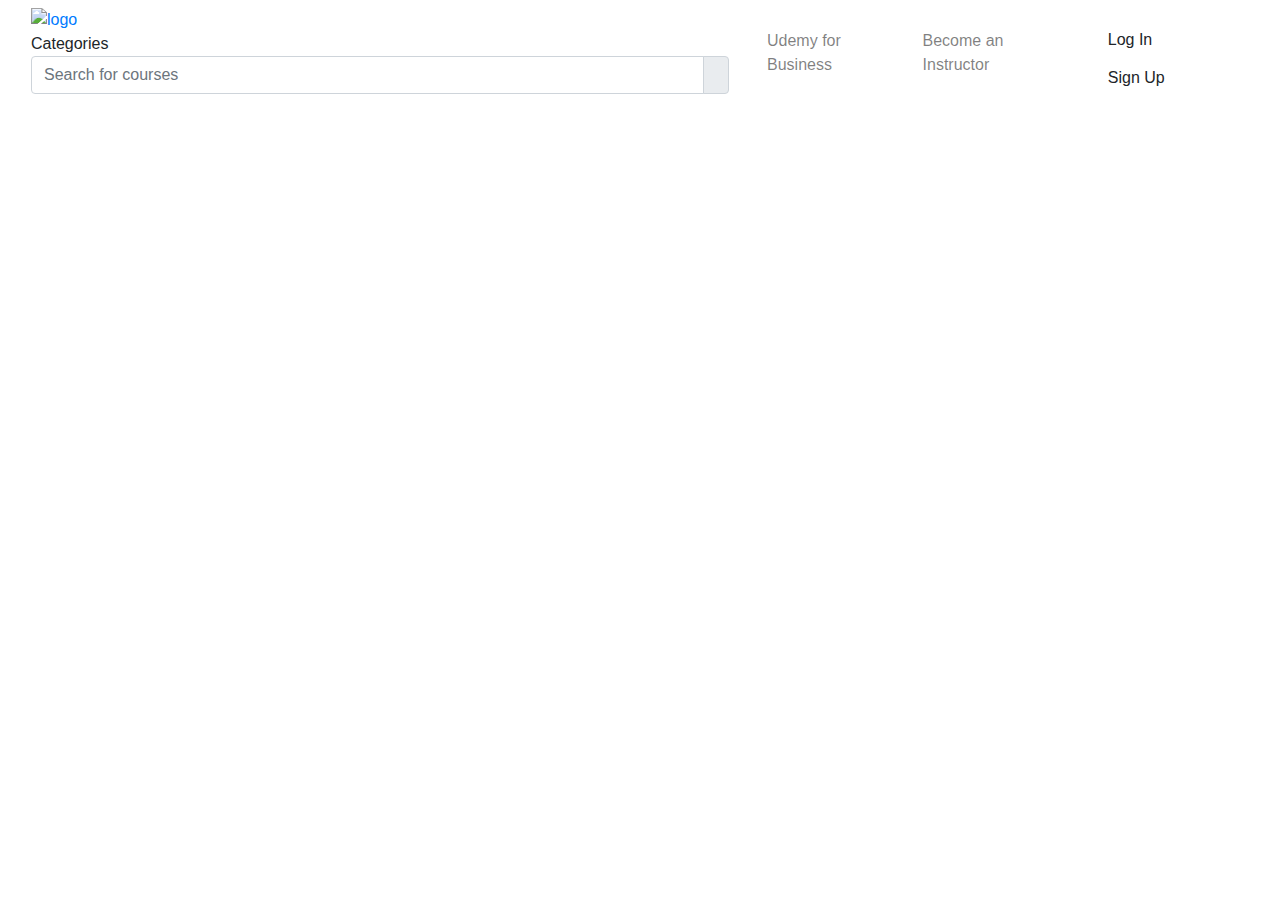
==== SCSS/index.html @ 3924da7b "16/2" ====
<html lang="en">

<head>
    <meta charset="UTF-8">
    <meta http-equiv="X-UA-Compatible" content="IE=edge">
    <meta name="viewport" content="width=device-width, initial-scale=1.0">
    <title>SN</title>
    <!-- BS4 -->
    <link rel="stylesheet" href="https://cdn.jsdelivr.net/npm/bootstrap@4.4.1/dist/css/bootstrap.min.css"
        integrity="sha384-Vkoo8x4CGsO3+Hhxv8T/Q5PaXtkKtu6ug5TOeNV6gBiFeWPGFN9MuhOf23Q9Ifjh" crossorigin="anonymous">
    <!-- FONT-AWS-->
    <link rel="stylesheet" href="https://cdnjs.cloudflare.com/ajax/libs/font-awesome/6.2.1/css/all.min.css"
        integrity="sha512-MV7K8+y+gLIBoVD59lQIYicR65iaqukzvf/nwasF0nqhPay5w/9lJmVM2hMDcnK1OnMGCdVK+iQrJ7lzPJQd1w=="
        crossorigin="anonymous" referrerpolicy="no-referrer" />
    <!-- FONT-GG -->
    <link rel="preconnect" href="https://fonts.googleapis.com">
    <link rel="preconnect" href="https://fonts.gstatic.com" crossorigin>
    <link href="https://fonts.googleapis.com/css2?family=Open+Sans:wght@300;400;700&display=swap" rel="stylesheet">

    <!-- MAIN CSS -->
    <link rel="stylesheet" href="/css/main.css">
</head>

<body>
    <!-- HEADER -->
    <header>
        <nav class="navbarSN navbar navbar-expand-lg navbar-light">

            <div class="col-7">
                <div class="navbarSN--left">
                    <a class="navbarSN__logoImg--link" href="#"><img src="/img/logo-coral.svg" alt="logo"></a>
                    <div class="navbarSN__categories">
                        <i class="fa fa-th"></i>
                        <span>Categories</span>
                    </div>
                    <form class="navbarSN__search">
                        <div class=" input-group">
                            <input type="text" class="form-control" placeholder="Search for courses">
                            <div class="input-group-append">
                                <span class="input-group-text"><i class="fa-solid fa-magnifying-glass"></i></span>
                            </div>
                        </div>
                    </form>
                </div>
            </div>
            <div class="col-5">
                <div class="navbarSN--right">
                    <ul class="navbar-nav mr-auto">
                        <li class="nav-item  navbarSN_right--content">
                            <a class="nav-link" href="#">Udemy for Business</a>
                            <div class="overlay d-none">
                                <p>Get your team access to Udemy's top 2,500 courses anytime, anywhere.</p>
                                <a href="#">Try Udemy For Business</a>
                            </div>
                        </li>
                        <li class="nav-item navbarSN_right--content">
                            <a class="nav-link" href="#">Become an Instructor</a>
                            <div class="overlay d-none">
                                <p>Get your team access to Udemy's top 2,500 courses anytime, anywhere.</p>
                                <a href="#">Try Udemy For Business</a>
                            </div>
                        </li>
                        <li class="nav-item navbarSN_cart">
                            <a class="nav-link navbarSN_cart--icon" href="#">
                                <i class="fa-solid fa-cart-shopping"></i>
                            </a>
                        </li>
                        <li class="nav-item">
                            <button class=" btn button button--white">Log In</button>
                            <button class="btn button button--red">Sign Up</button>
                        </li>

                    </ul>
                </div>
            </div>

            <!-- <button class="navbar-toggler" type="button" data-toggle="collapse" data-target="#navbarSupportedContent"
                aria-controls="navbarSupportedContent" aria-expanded="false" aria-label="Toggle navigation">
                <span class="navbar-toggler-icon"></span>
            </button> -->


        </nav>
    </header>
    <!-- COVER -->
    <section class="cover">

    </section>
    <!-- INTRO -->
    <section class="intro">

    </section>
    <!-- COURSE -->
    <section class="course">

    </section>
    <!-- VIEWING -->
    <section class="viewing">

    </section>
    <!-- BANNER -->
    <section class="banner">

    </section>
    <!-- CATEGORIES -->
    <section class="categories">

    </section>
    <!--PARTNERS -->
    <section class="partners">

    </section>
    <!-- JOB -->
    <section class="job">

    </section>
    <!-- FOOTER -->
    <footer>

    </footer>





    <!-- JQUERY-POPERJS-BS4 -->
    <script src="https://code.jquery.com/jquery-3.4.1.slim.min.js"
        integrity="sha384-J6qa4849blE2+poT4WnyKhv5vZF5SrPo0iEjwBvKU7imGFAV0wwj1yYfoRSJoZ+n"
        crossorigin="anonymous"></script>
    <script src="https://cdn.jsdelivr.net/npm/popper.js@1.16.0/dist/umd/popper.min.js"
        integrity="sha384-Q6E9RHvbIyZFJoft+2mJbHaEWldlvI9IOYy5n3zV9zzTtmI3UksdQRVvoxMfooAo"
        crossorigin="anonymous"></script>
    <script src="https://cdn.jsdelivr.net/npm/bootstrap@4.4.1/dist/js/bootstrap.min.js"
        integrity="sha384-wfSDF2E50Y2D1uUdj0O3uMBJnjuUD4Ih7YwaYd1iqfktj0Uod8GCExl3Og8ifwB6"
        crossorigin="anonymous"></script>
</body>

</html>
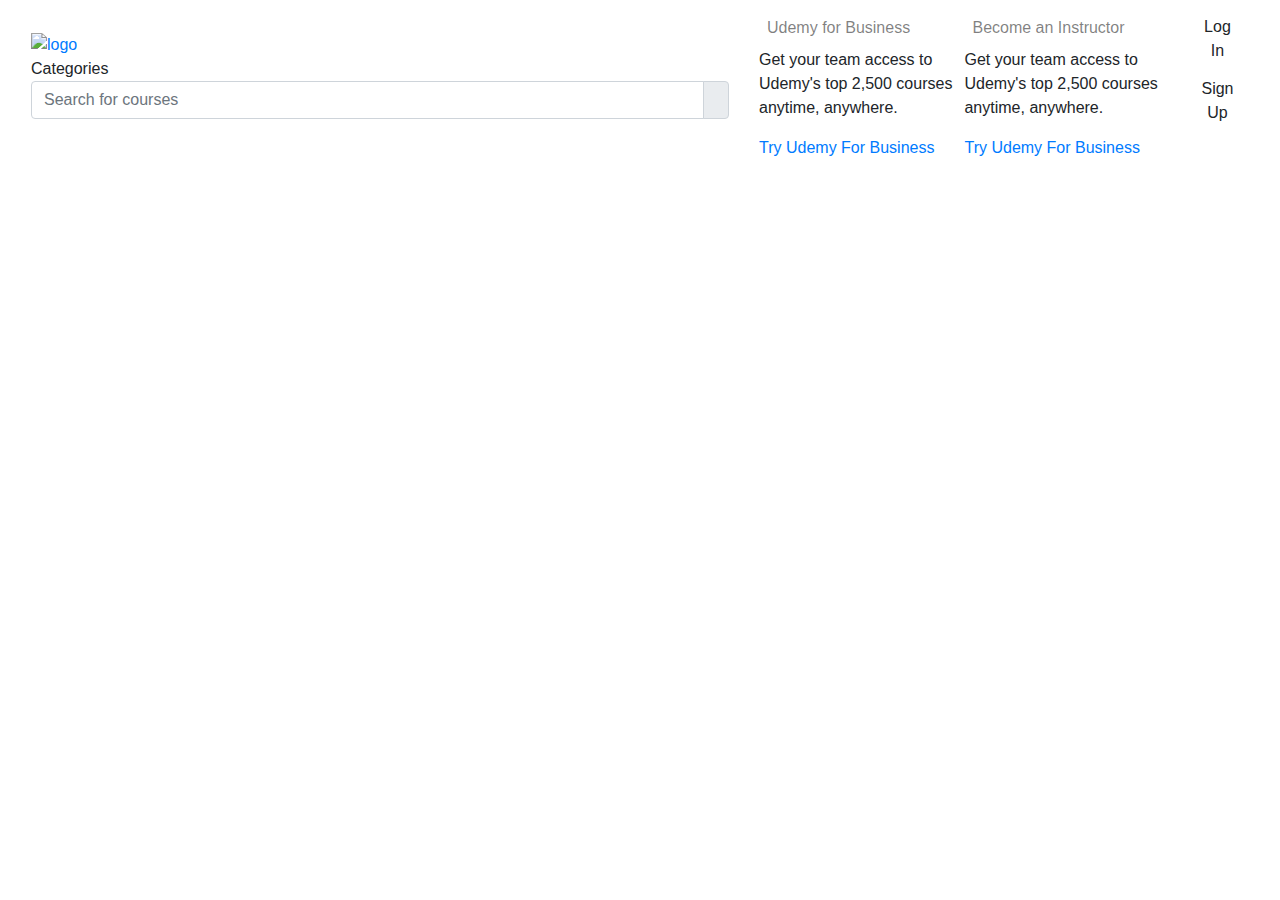
==== commit 0d72eea1: "pÃush" ====
--- a/SCSS/index.html
+++ b/SCSS/index.html
@@ -46,16 +46,16 @@
             <div class="col-5">
                 <div class="navbarSN--right">
                     <ul class="navbar-nav mr-auto">
-                        <li class="nav-item  navbarSN_right--content">
+                        <li class="nav-item navbarSN_right--content">
                             <a class="nav-link" href="#">Udemy for Business</a>
-                            <div class="overlay d-none">
+                            <div class="overlay ">
                                 <p>Get your team access to Udemy's top 2,500 courses anytime, anywhere.</p>
                                 <a href="#">Try Udemy For Business</a>
                             </div>
                         </li>
                         <li class="nav-item navbarSN_right--content">
                             <a class="nav-link" href="#">Become an Instructor</a>
-                            <div class="overlay d-none">
+                            <div class="overlay">
                                 <p>Get your team access to Udemy's top 2,500 courses anytime, anywhere.</p>
                                 <a href="#">Try Udemy For Business</a>
                             </div>
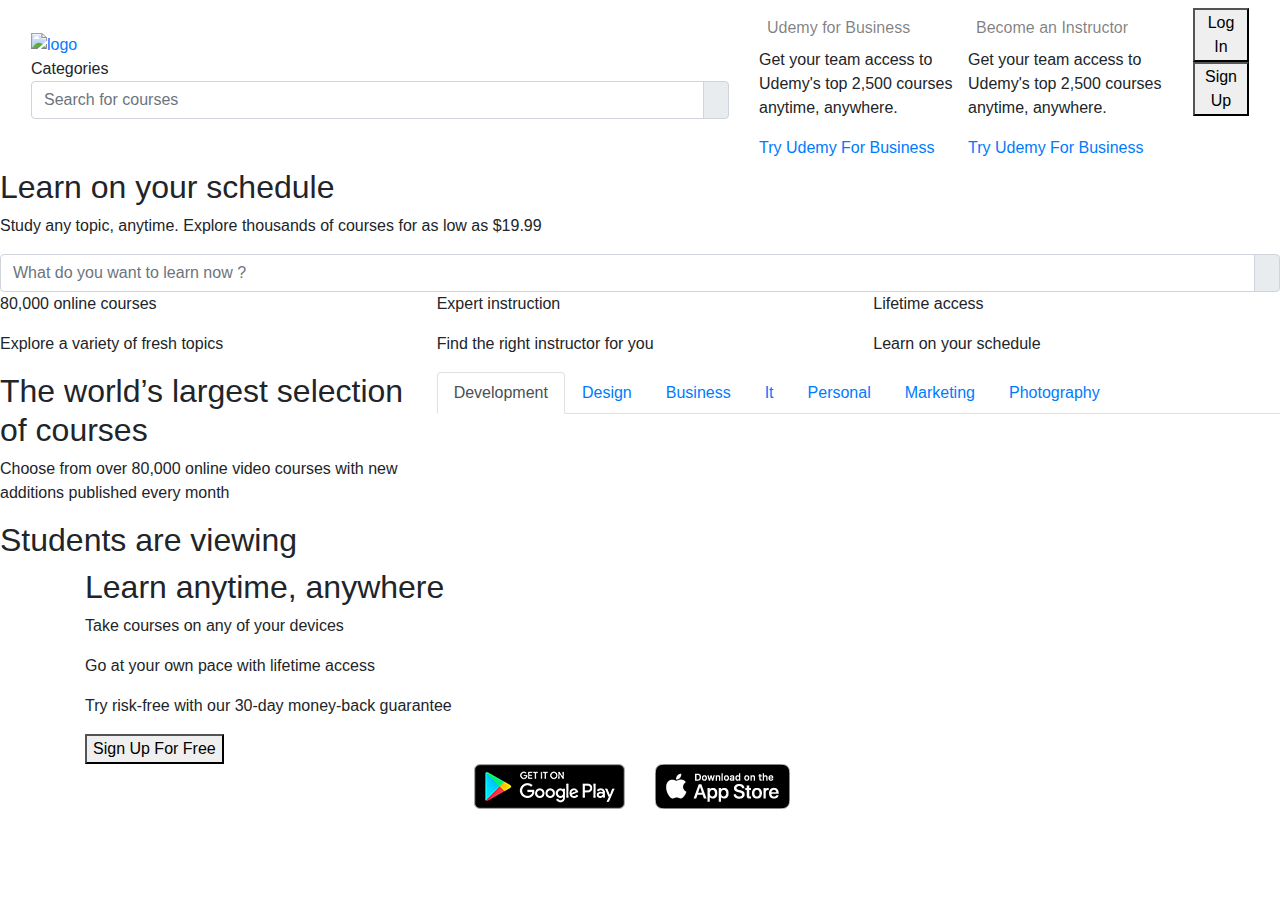
==== commit 82e78e92: "scss" ====
--- a/SCSS/index.html
+++ b/SCSS/index.html
@@ -16,6 +16,9 @@
     <link rel="preconnect" href="https://fonts.googleapis.com">
     <link rel="preconnect" href="https://fonts.gstatic.com" crossorigin>
     <link href="https://fonts.googleapis.com/css2?family=Open+Sans:wght@300;400;700&display=swap" rel="stylesheet">
+    <!-- OWL CAROUSEL -->
+    <link rel="stylesheet" href="./css/owl.carousel.min.css">
+    <link rel="stylesheet" href="./css/owl.theme.default.min.css">
 
     <!-- MAIN CSS -->
     <link rel="stylesheet" href="/css/main.css">
@@ -66,8 +69,8 @@
                             </a>
                         </li>
                         <li class="nav-item">
-                            <button class=" btn button button--white">Log In</button>
-                            <button class="btn button button--red">Sign Up</button>
+                            <button class="button button--white">Log In</button>
+                            <button class="button button--red">Sign Up</button>
                         </li>
 
                     </ul>
@@ -84,23 +87,449 @@
     </header>
     <!-- COVER -->
     <section class="cover">
-
+        <div class="cover_content">
+            <h2>Learn on your schedule</h2>
+            <p>Study any topic, anytime. Explore thousands of courses for as low as $19.99</p>
+            <div class=" input-group">
+                <input type="text" class="form-control" placeholder="What do you want to learn now ?">
+                <div class="input-group-append">
+                    <span class="input-group-text"><i class="fa-solid fa-magnifying-glass"></i></span>
+                </div>
+            </div>
+        </div>
     </section>
     <!-- INTRO -->
     <section class="intro">
-
+        <div class="intro__content">
+            <div class="row">
+                <div class="col-4">
+                    <div class="intro_items">
+                        <div class="intro__icon">
+                            <i class="fa fa-bullseye"></i>
+                        </div>
+                        <div class="intro__details">
+                            <p>80,000 online courses</p>
+                            <p>Explore a variety of fresh topics</p>
+                        </div>
+                    </div>
+                </div>
+                <div class="col-4">
+                    <div class="intro_items">
+                        <div class="intro__icon">
+                            <i class="fa fa-spinner"></i>
+                        </div>
+                        <div class="intro__details">
+                            <p>Expert instruction</p>
+                            <p>Find the right instructor for you</p>
+                        </div>
+                    </div>
+                </div>
+                <div class="col-4">
+                    <div class="intro_items">
+                        <div class="intro__icon">
+                            <i class="fa fa-sync-alt"></i>
+                        </div>
+                        <div class="intro__details">
+                            <p>Lifetime access</p>
+                            <p>Learn on your schedule</p>
+                        </div>
+                    </div>
+                </div>
+            </div>
+        </div>
     </section>
     <!-- COURSE -->
     <section class="course">
-
+        <div class="courses__content">
+            <div class="row">
+                <div class="col-4 courses__left">
+                    <div>
+                        <h2>The world’s largest selection of courses</h2>
+                        <p>Choose from over 80,000 online video courses with new additions published every month</p>
+                    </div>
+                </div>
+                <div class="col-8">
+
+                    <ul class="nav nav-tabs" id="myTab" role="tablist">
+                        <li class="nav-item">
+                            <a class="nav-link active" id="development-tab" data-toggle="tab" href="#development"
+                                role="tab">Development</a>
+                        </li>
+                        <li class="nav-item">
+                            <a class="nav-link" id="design-tab" data-toggle="tab" href="#design" role="tab">Design</a>
+                        </li>
+                        <li class="nav-item">
+                            <a class="nav-link" id="business-tab" data-toggle="tab" href="#business"
+                                role="tab">Business</a>
+                        </li>
+                        <li class="nav-item">
+                            <a class="nav-link" id="it-tab" data-toggle="tab" href="#it" role="tab">It</a>
+                        </li>
+                        <li class="nav-item">
+                            <a class="nav-link" id="personal-tab" data-toggle="tab" href="#personal"
+                                role="tab">Personal</a>
+                        </li>
+                        <li class="nav-item">
+                            <a class="nav-link" id="makerting-tab" data-toggle="tab" href="#makerting"
+                                role="tab">Marketing</a>
+                        </li>
+                        <li class="nav-item">
+                            <a class="nav-link" id="photography-tab" data-toggle="tab" href="#photography"
+                                Pole="tab">Photography</a>
+                        </li>
+                    </ul>
+
+                    <div class="tab-content" id="myTabContent">
+                        <div class="tab-pane fade show active" id="development" role="tabpanel"
+                            aria-labelledby="development-tab">
+
+                            <div class="owl-carousel owl-theme courses__carousel">
+                                <div class="card">
+                                    <img src="./img/kh1.jpg" class="card-img-top" alt="cart1">
+                                    <div class="card-body">
+                                        <h5 class="card-title">The Ultimate MySQL Bootcamp: Go fro...
+                                            <!-- m SQL Beginner to Expert -->
+                                        </h5>
+                                        <p class="card-text">Colt Steele Ian Schoonover</p>
+                                        <div class="cart__start">
+                                            <span>
+                                                <i class="fa fa-star"></i>
+                                                <i class="fa fa-star"></i>
+                                                <i class="fa fa-star"></i>
+                                                <i class="fa fa-star"></i>
+                                                <i class="fa fa-star-half"></i>
+                                            </span>
+                                            <span class="cart__rate">4.6</span>
+                                            <span class="cart__total">(11.697)</span>
+                                        </div>
+                                        <div class="cart__price">
+                                            <span>$179.99</span>
+                                            <span>$9.99</span>
+                                        </div>
+                                    </div>
+                                </div>
+
+                                <div class="card">
+                                    <img src="./img/kh2.jpg" class="card-img-top" alt="cart1">
+                                    <div class="card-body">
+                                        <h5 class="card-title">Learning Python for Data Analysis and Visualization</h5>
+                                        <p class="card-text">Jose Portilla</p>
+                                        <div class="cart__start">
+                                            <span>
+                                                <i class="fa fa-star"></i>
+                                                <i class="fa fa-star"></i>
+                                                <i class="fa fa-star"></i>
+                                                <i class="fa fa-star"></i>
+                                                <i class="fa fa-star-half"></i>
+                                            </span>
+                                            <span class="cart__rate">4.6</span>
+                                            <span class="cart__total">(11.697)</span>
+                                        </div>
+                                        <div class="cart__price">
+                                            <span>$179.99</span>
+                                            <span>$9.99</span>
+                                        </div>
+                                    </div>
+                                </div>
+
+                                <div class="card">
+                                    <img src="./img/kh3.jpg" class="card-img-top" alt="cart1">
+                                    <div class="card-body">
+                                        <h5 class="card-title">Advanced CSS and Sass: Flexbox, Grid, Animations and
+                                            More!</h5>
+                                        <p class="card-text">Jonas Schmedtmann</p>
+                                        <div class="cart__start">
+                                            <span>
+                                                <i class="fa fa-star"></i>
+                                                <i class="fa fa-star"></i>
+                                                <i class="fa fa-star"></i>
+                                                <i class="fa fa-star"></i>
+                                                <i class="fa fa-star-half"></i>
+                                            </span>
+                                            <span class="cart__rate">4.6</span>
+                                            <span class="cart__total">(11.697)</span>
+                                        </div>
+                                        <div class="cart__price">
+                                            <span>$179.99</span>
+                                            <span>$9.99</span>
+                                        </div>
+                                    </div>
+                                </div>
+
+                                <div class="card">
+                                    <img src="./img/kh4.jpg" class="card-img-top" alt="cart1">
+                                    <div class="card-body">
+                                        <h5 class="card-title">Modern JavaScript From The Beginning</h5>
+                                        <p class="card-text">Brad Traversy</p>
+                                        <div class="cart__start">
+                                            <span>
+                                                <i class="fa fa-star"></i>
+                                                <i class="fa fa-star"></i>
+                                                <i class="fa fa-star"></i>
+                                                <i class="fa fa-star"></i>
+                                                <i class="fa fa-star-half"></i>
+                                            </span>
+                                            <span class="cart__rate">4.6</span>
+                                            <span class="cart__total">(11.697)</span>
+                                        </div>
+                                        <div class="cart__price">
+                                            <span>$179.99</span>
+                                            <span>$9.99</span>
+                                        </div>
+                                    </div>
+                                </div>
+
+                                <div class="card">
+                                    <img src="./img/kh5.jpg" class="card-img-top" alt="cart1">
+                                    <div class="card-body">
+                                        <h5 class="card-title">Bootstrap 4 From Scratch With 5 Projects</h5>
+                                        <p class="card-text">Brad Traversy</p>
+                                        <div class="cart__start">
+                                            <span>
+                                                <i class="fa fa-star"></i>
+                                                <i class="fa fa-star"></i>
+                                                <i class="fa fa-star"></i>
+                                                <i class="fa fa-star"></i>
+                                                <i class="fa fa-star-half"></i>
+                                            </span>
+                                            <span class="cart__rate">4.6</span>
+                                            <span class="cart__total">(11.697)</span>
+                                        </div>
+                                        <div class="cart__price">
+                                            <span>$179.99</span>
+                                            <span>$9.99</span>
+                                        </div>
+                                    </div>
+                                </div>
+
+                                <div class="card">
+                                    <img src="./img/kh6.jpg" class="card-img-top" alt="cart1">
+                                    <div class="card-body">
+                                        <h5 class="card-title">iOS 12 & Swift - The Complete iOS App Development
+                                            Bootcamp</h5>
+                                        <p class="card-text">Angela Yu</p>
+                                        <div class="cart__start">
+                                            <span>
+                                                <i class="fa fa-star"></i>
+                                                <i class="fa fa-star"></i>
+                                                <i class="fa fa-star"></i>
+                                                <i class="fa fa-star"></i>
+                                                <i class="fa fa-star-half"></i>
+                                            </span>
+                                            <span class="cart__rate">4.6</span>
+                                            <span class="cart__total">(11.697)</span>
+                                        </div>
+                                        <div class="cart__price">
+                                            <span>$179.99</span>
+                                            <span>$9.99</span>
+                                        </div>
+                                    </div>
+                                </div>
+                            </div>
+
+
+                        </div>
+
+                        <div class="tab-pane fade" id="design" role="tabpanel">Design</div>
+                        <div class="tab-pane fade" id="it" role="tabpanel">It</div>
+                        <div class="tab-pane fade" id="personal" role="tabpanel">Personal</div>
+                        <div class="tab-pane fade" id="makerting" role="tabpanel">Marketing</div>
+                        <div class="tab-pane fade" id="photography" role="tabpanel">photography</div>
+                    </div>
+                </div>
+            </div>
+        </div>
     </section>
     <!-- VIEWING -->
     <section class="viewing">
-
+        <div class="viewing__content">
+            <h2>Students are viewing</h2>
+            <div class="viewing__content--card">
+                <div class="owl-carousel owl-theme viewing__carousel">
+                    <div class="card">
+                        <img src="./img/kh8.jpg" class="card-img-top" alt="cart1">
+                        <div class="card-body">
+                            <h5 class="card-title">The Ultimate MySQL Bootcamp: Go from SQL Beginner to Expert
+                            </h5>
+                            <p class="card-text">Colt Steele Ian Schoonover</p>
+                            <div class="cart__start">
+                                <span>
+                                    <i class="fa fa-star"></i>
+                                    <i class="fa fa-star"></i>
+                                    <i class="fa fa-star"></i>
+                                    <i class="fa fa-star"></i>
+                                    <i class="fa fa-star-half"></i>
+                                </span>
+                                <span class="cart__rate">4.6</span>
+                                <span class="cart__total">(11.697)</span>
+                            </div>
+                            <div class="cart__price">
+                                <span>$179.99</span>
+                                <span>$9.99</span>
+                            </div>
+                        </div>
+                    </div>
+
+                    <div class="card">
+                        <img src="./img/kh9.jpg" class="card-img-top" alt="cart1">
+                        <div class="card-body">
+                            <h5 class="card-title">Learning Python for Data Analysis and Visualization</h5>
+                            <p class="card-text">Jose Portilla</p>
+                            <div class="cart__start">
+                                <span>
+                                    <i class="fa fa-star"></i>
+                                    <i class="fa fa-star"></i>
+                                    <i class="fa fa-star"></i>
+                                    <i class="fa fa-star"></i>
+                                    <i class="fa fa-star-half"></i>
+                                </span>
+                                <span class="cart__rate">4.6</span>
+                                <span class="cart__total">(11.697)</span>
+                            </div>
+                            <div class="cart__price">
+                                <span>$179.99</span>
+                                <span>$9.99</span>
+                            </div>
+                        </div>
+                    </div>
+
+                    <div class="card">
+                        <img src="./img/kh10.jpg" class="card-img-top" alt="cart1">
+                        <div class="card-body">
+                            <h5 class="card-title">Advanced CSS and Sass: Flexbox, Grid, Animations and
+                                More!</h5>
+                            <p class="card-text">Jonas Schmedtmann</p>
+                            <div class="cart__start">
+                                <span>
+                                    <i class="fa fa-star"></i>
+                                    <i class="fa fa-star"></i>
+                                    <i class="fa fa-star"></i>
+                                    <i class="fa fa-star"></i>
+                                    <i class="fa fa-star-half"></i>
+                                </span>
+                                <span class="cart__rate">4.6</span>
+                                <span class="cart__total">(11.697)</span>
+                            </div>
+                            <div class="cart__price">
+                                <span>$179.99</span>
+                                <span>$9.99</span>
+                            </div>
+                        </div>
+                    </div>
+
+                    <div class="card">
+                        <img src="./img/kh11.jpg" class="card-img-top" alt="cart1">
+                        <div class="card-body">
+                            <h5 class="card-title">Modern JavaScript From The Beginning</h5>
+                            <p class="card-text">Brad Traversy</p>
+                            <div class="cart__start">
+                                <span>
+                                    <i class="fa fa-star"></i>
+                                    <i class="fa fa-star"></i>
+                                    <i class="fa fa-star"></i>
+                                    <i class="fa fa-star"></i>
+                                    <i class="fa fa-star-half"></i>
+                                </span>
+                                <span class="cart__rate">4.6</span>
+                                <span class="cart__total">(11.697)</span>
+                            </div>
+                            <div class="cart__price">
+                                <span>$179.99</span>
+                                <span>$9.99</span>
+                            </div>
+                        </div>
+                    </div>
+
+                    <div class="card">
+                        <img src="./img/kh12.jpg" class="card-img-top" alt="cart1">
+                        <div class="card-body">
+                            <h5 class="card-title">Bootstrap 4 From Scratch With 5 Projects</h5>
+                            <p class="card-text">Brad Traversy</p>
+                            <div class="cart__start">
+                                <span>
+                                    <i class="fa fa-star"></i>
+                                    <i class="fa fa-star"></i>
+                                    <i class="fa fa-star"></i>
+                                    <i class="fa fa-star"></i>
+                                    <i class="fa fa-star-half"></i>
+                                </span>
+                                <span class="cart__rate">4.6</span>
+                                <span class="cart__total">(11.697)</span>
+                            </div>
+                            <div class="cart__price">
+                                <span>$179.99</span>
+                                <span>$9.99</span>
+                            </div>
+                        </div>
+                    </div>
+
+                    <div class="card">
+                        <img src="./img/kh14.jpg" class="card-img-top" alt="cart1">
+                        <div class="card-body">
+                            <h5 class="card-title">iOS 12 & Swift - The Complete iOS App Development
+                                Bootcamp</h5>
+                            <p class="card-text">Angela Yu</p>
+                            <div class="cart__start">
+                                <span>
+                                    <i class="fa fa-star"></i>
+                                    <i class="fa fa-star"></i>
+                                    <i class="fa fa-star"></i>
+                                    <i class="fa fa-star"></i>
+                                    <i class="fa fa-star-half"></i>
+                                </span>
+                                <span class="cart__rate">4.6</span>
+                                <span class="cart__total">(11.697)</span>
+                            </div>
+                            <div class="cart__price">
+                                <span>$179.99</span>
+                                <span>$9.99</span>
+                            </div>
+                        </div>
+                    </div>
+                    <div class="card">
+                        <img src="./img/kh13.jpg" class="card-img-top" alt="cart1">
+                        <div class="card-body">
+                            <h5 class="card-title">iOS 12 & Swift - The Complete iOS App Development
+                                Bootcamp</h5>
+                            <p class="card-text">Angela Yu</p>
+                            <div class="cart__start">
+                                <span>
+                                    <i class="fa fa-star"></i>
+                                    <i class="fa fa-star"></i>
+                                    <i class="fa fa-star"></i>
+                                    <i class="fa fa-star"></i>
+                                    <i class="fa fa-star-half"></i>
+                                </span>
+                                <span class="cart__rate">4.6</span>
+                                <span class="cart__total">(11.697)</span>
+                            </div>
+                            <div class="cart__price">
+                                <span>$179.99</span>
+                                <span>$9.99</span>
+                            </div>
+                        </div>
+                    </div>
+                </div>
+            </div>
+        </div>
     </section>
     <!-- BANNER -->
     <section class="banner">
-
+        <div class="container">
+            <h2>Learn anytime, anywhere</h2>
+            <p>Take courses on any of your devices</p>
+            <p>Go at your own pace with lifetime access</p>
+            <p>Try risk-free with our 30-day money-back guarantee</p>
+            <button class="button--red">Sign Up For Free</button>
+            <div class="row">
+                <div class="col-6 text-right">
+                    <img src="./img/google_btn.png" alt="google btn">
+                </div>
+                <div class="col-6 text-left">
+                    <img src="./img/apple_btn.png" alt="apple_btn">
+                </div>
+            </div>
+        </div>
     </section>
     <!-- CATEGORIES -->
     <section class="categories">
@@ -133,6 +562,49 @@
     <script src="https://cdn.jsdelivr.net/npm/bootstrap@4.4.1/dist/js/bootstrap.min.js"
         integrity="sha384-wfSDF2E50Y2D1uUdj0O3uMBJnjuUD4Ih7YwaYd1iqfktj0Uod8GCExl3Og8ifwB6"
         crossorigin="anonymous"></script>
+
+    <!-- OWL CAROUSEL -->
+    <script src="./js/owl.carousel.min.js"></script>
+    <script>
+        $('.courses__carousel').owlCarousel({
+            loop: true,
+            margin: 15,
+            nav: true,
+            dots: false,
+            responsive: {
+                0: {
+                    items: 1
+                },
+                600: {
+                    items: 3
+                },
+                1000: {
+                    items: 4
+                }
+            }
+        })
+
+        $('.viewing__carousel').owlCarousel({
+            loop: true,
+            margin: 15,
+            nav: true,
+            dots: false,
+            responsive: {
+                0: {
+                    items: 3
+                },
+                600: {
+                    items: 4
+                },
+                1000: {
+                    items: 6
+                }
+            }
+        })
+    </script>
+
+    <!-- MAINJS -->
+    <script src="/js/main.js"></script>
 </body>
 
 </html>